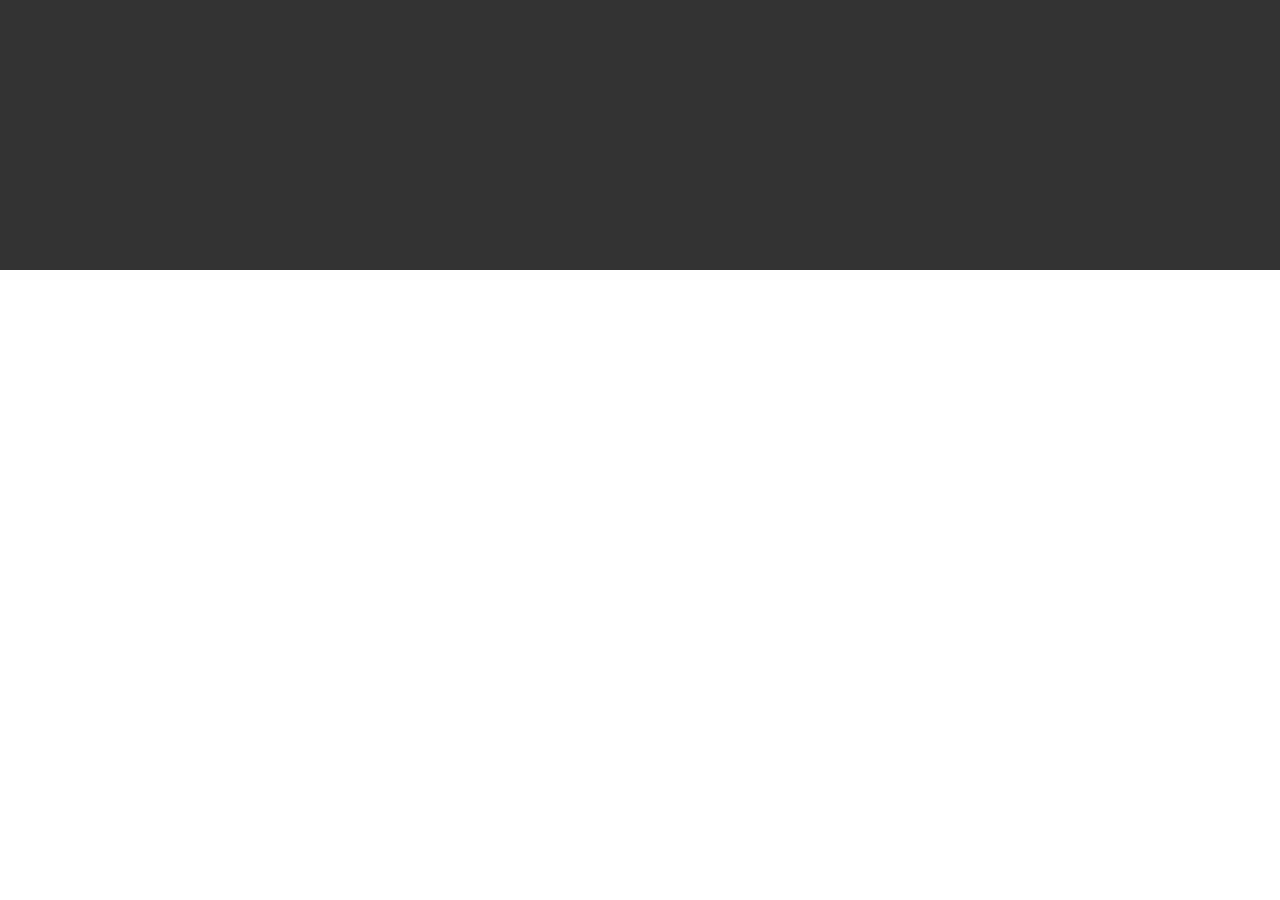
==== resources/app/index.html @ 0a2c73c4 "initial prototype gui" ====
<!DOCTYPE html>
<html lang="en">
<head>
    <meta charset="UTF-8">
    <link rel="stylesheet" href="static/css/base.css"/>
    <link rel="stylesheet" href="static/lib/astiloader/astiloader.css">
    <link rel="stylesheet" href="static/lib/astimodaler/astimodaler.css">
    <link rel="stylesheet" href="static/lib/astinotifier/astinotifier.css">
    <link rel="stylesheet" href="static/lib/font-awesome-4.7.0/css/font-awesome.min.css">
</head>
<body>
    <div class="top" id="controls">
    </div>
    <div class="bottom" id="display">
    </div>
    <script src="static/js/index.js"></script>
    <script src="static/lib/astiloader/astiloader.js"></script>
    <script src="static/lib/astimodaler/astimodaler.js"></script>
    <script src="static/lib/astinotifier/astinotifier.js"></script>
    <script src="static/lib/chart/chart.min.js"></script>
    <script type="text/javascript">
        index.init();
    </script>
</body>
</html>
---- resources/app/static/css/base.css ----
* {
    box-sizing:  border-box;
}

html, body {
    background-color: #fff;
    color: #333;
    height: 100%;
    margin: 0;
    width: 100%;
    overflow: hidden;
}

.top {
    background-color: #333;
    color: #fff;
    width: 100%;
    height: 30%;
    overflow: auto;
}

.bottom {
    width: 100%;
    height: 70%;
    overflow: auto;
}

.left {
    float: left;
    /* height: 100%; */
    overflow: auto;
    width: 40%;
}

.dir {
    cursor: pointer;
    padding: 3px;
}

.dir .fa {
    margin-right: 5px;
}

.right {
    float: right;
    /* height: 100%; */
    overflow: auto;
    width: 60%;
}

.title {
    font-size: 1.5em;
    text-align: center;
    word-wrap: break-word;
}

.panel {
    background-color: #f1f1f1;
    border: solid 1px #e1e1e1;
    border-radius: 4px;
    margin-top: 15px;
    padding: 15px;
    text-align: center;
}

.stat {
    font-weight: bold;
}

.chart_title {
    margin-bottom: 5px;
}
---- resources/app/static/lib/astiloader/astiloader.css ----
.astiloader {
    color: #fff;
    display: none;
    height: 100%;
    left: 0;
    position: absolute;
    top: 0;
    width: 100%;
    z-index: 1;
}
.astiloader-background {
    background-color: #000;
    height: 100%;
    left: 0;
    opacity: 0.7;
    position: absolute;
    top: 0;
    width: 100%;
}
.astiloader-table {
    display: table;
    height: 100%;
    left: 0;
    position: absolute;
    top: 0;
    width: 100%;
}
.astiloader-content {
    display: table-cell;
    height: 100%;
    text-align: center;
    vertical-align: middle;
    width: 100%;
}
---- resources/app/static/lib/astimodaler/astimodaler.css ----
.astimodaler {
    color: #fff;
    display: none;
    height: 100%;
    left: 0;
    position: fixed;
    top: 0;
    width: 100%;
    z-index: 1;
}
.astimodaler-background {
    background-color: #000;
    height: 100%;
    left: 0;
    opacity: 0.7;
    position: absolute;
    top: 0;
    width: 100%;
}
.astimodaler-table {
    display: table;
    height: 100%;
    left: 0;
    position: absolute;
    top: 0;
    width: 100%;
}
.astimodaler-wrapper {
    display: table-cell;
    height: 100%;
    padding: 2em;
    text-align: center;
    vertical-align: middle;
    width: 100%;
}
.astimodaler-body {
    background-color: #f1f1f1;
    border-radius: 5px;
    color: #333;
    padding: 2em;
    position: relative;
}
.astimodaler-close {
    cursor: pointer;
    position: absolute;
    right: 0.65em;
    top: 0.65em;
}
---- resources/app/static/lib/astinotifier/astinotifier.css ----
.astinotifier {
    right: 0;
    position: fixed;
    top: 0;
    width: 100%;
    z-index: 1;
}
@media (min-width: 768px) {
    .astinotifier {
        max-width: 400px;
    }
}
.astinotifier-wrapper {
    padding: 10px 10px 0 10px;
}
.astinotifier-item {
    width: 100%;
    border-radius: 4px;
    display: table;
    padding: 20px;
    text-shadow: 0 1px 0 rgba(255, 255, 255, .2);
    -webkit-box-shadow: inset 0 1px 0 rgba(255, 255, 255, .25), 0 1px 2px rgba(0, 0, 0, .05);
    box-shadow: inset 0 1px 0 rgba(255, 255, 255, .25), 0 1px 2px rgba(0, 0, 0, .05);
    box-sizing: border-box;
}
.astinotifier-item.success {
    color: #3c763d;
    background-color: #dff0d8;
    background-image: -webkit-linear-gradient(top, #dff0d8 0, #c8e5bc 100%);
    background-image: -o-linear-gradient(top, #dff0d8 0, #c8e5bc 100%);
    background-image: -webkit-gradient(linear, left top, left bottom, from(#dff0d8), to(#c8e5bc));
    background-image: linear-gradient(to bottom, #dff0d8 0, #c8e5bc 100%);
    filter: progid:DXImageTransform.Microsoft.gradient(startColorstr='#ffdff0d8', endColorstr='#ffc8e5bc', GradientType=0);
    background-repeat: repeat-x;
    border-color: #b2dba1
}
.astinotifier-item.info {
    color: #31708f;
    background-color: #d9edf7;
    background-image: -webkit-linear-gradient(top, #d9edf7 0, #b9def0 100%);
    background-image: -o-linear-gradient(top, #d9edf7 0, #b9def0 100%);
    background-image: -webkit-gradient(linear, left top, left bottom, from(#d9edf7), to(#b9def0));
    background-image: linear-gradient(to bottom, #d9edf7 0, #b9def0 100%);
    filter: progid:DXImageTransform.Microsoft.gradient(startColorstr='#ffd9edf7', endColorstr='#ffb9def0', GradientType=0);
    background-repeat: repeat-x;
    border-color: #9acfea
}
.astinotifier-item.warning {
    color: #8a6d3b;
    background-color: #fcf8e3;
    background-image: -webkit-linear-gradient(top, #fcf8e3 0, #f8efc0 100%);
    background-image: -o-linear-gradient(top, #fcf8e3 0, #f8efc0 100%);
    background-image: -webkit-gradient(linear, left top, left bottom, from(#fcf8e3), to(#f8efc0));
    background-image: linear-gradient(to bottom, #fcf8e3 0, #f8efc0 100%);
    filter: progid:DXImageTransform.Microsoft.gradient(startColorstr='#fffcf8e3', endColorstr='#fff8efc0', GradientType=0);
    background-repeat: repeat-x;
    border-color: #f5e79e
}
.astinotifier-item.error {
    color: #a94442;
    background-color: #f2dede;
    background-image: -webkit-linear-gradient(top, #f2dede 0, #e7c3c3 100%);
    background-image: -o-linear-gradient(top, #f2dede 0, #e7c3c3 100%);
    background-image: -webkit-gradient(linear, left top, left bottom, from(#f2dede), to(#e7c3c3));
    background-image: linear-gradient(to bottom, #f2dede 0, #e7c3c3 100%);
    filter: progid:DXImageTransform.Microsoft.gradient(startColorstr='#fff2dede', endColorstr='#ffe7c3c3', GradientType=0);
    background-repeat: repeat-x;
    border-color: #dca7a7
}
.astinotifier-label {
    display: table-cell;
    text-align: center;
    vertical-align: middle;
}
.astinotifier-close {
    cursor: pointer;
    display: table-cell;
    text-align: right;
    vertical-align: middle;
    width: 25px;
}
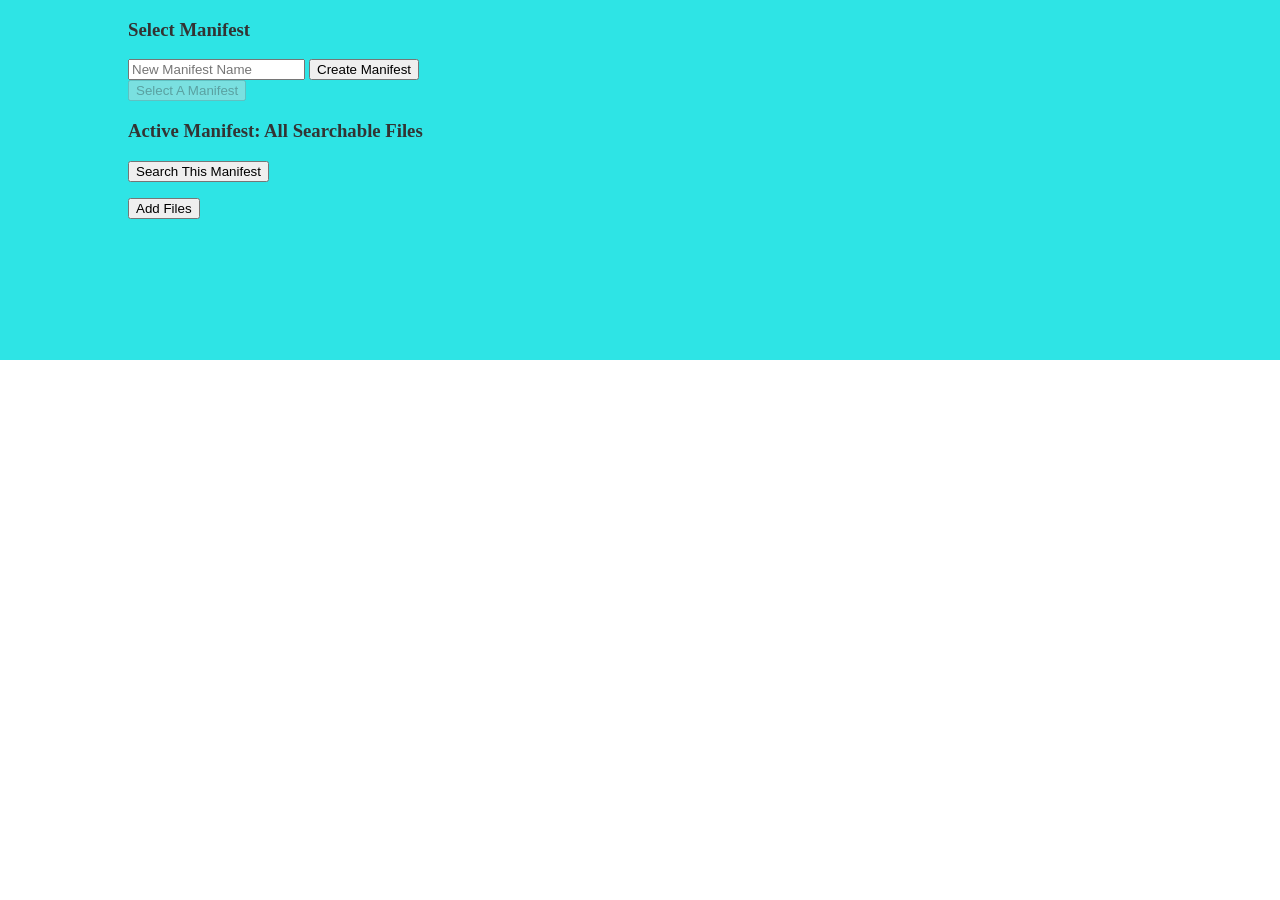
==== commit e72e010e: "stable version before adding docsheet creation interface" ====
--- a/resources/app/index.html
+++ b/resources/app/index.html
@@ -3,6 +3,9 @@
 <head>
     <meta charset="UTF-8">
     <link rel="stylesheet" href="static/css/base.css"/>
+    <link rel="stylesheet" href="static/css/controls.css"/>
+    <link rel="stylesheet" href="static/css/list.css"/>
+    <link rel="stylesheet" href="static/css/result.css"/>
     <link rel="stylesheet" href="static/lib/astiloader/astiloader.css">
     <link rel="stylesheet" href="static/lib/astimodaler/astimodaler.css">
     <link rel="stylesheet" href="static/lib/astinotifier/astinotifier.css">
@@ -10,6 +13,22 @@
 </head>
 <body>
     <div class="top" id="controls">
+        <div class="left_control" id="control_left">
+            <h3 id="left_header">Select Manifest</h3>
+            <form id="data_inputs">
+                <input type="text" name="text_input" id="text_input" placeholder="New Manifest Name"/>
+                <button id="click_input" type="submit" onclick="index.submitAction(event);">Create Manifest</button>
+            </form>
+        </div>
+        <div class="right_control" id="manifest_display">
+            <button id="gotoselect" type="button" onclick="index.toSelect();" disabled>Select A Manifest</button>
+            <h3>Active Manifest: <span id="manifest_name">All Searchable Files</span></h3>
+            <button id="gotosearch" type="button" onclick="index.toSearch();">Search This Manifest</button>
+            <div style="overflow:auto;">
+                <ul id="manifest_contents"></ul>
+                <button id="gotomanifest" type="button" onclick="index.toManage(index.manifest);">Add Files</button>
+            </div>
+        </div>
     </div>
     <div class="bottom" id="display">
     </div>
--- a/resources/app/static/css/base.css
+++ b/resources/app/static/css/base.css
@@ -12,23 +12,27 @@
 }
 
 .top {
-    background-color: #333;
-    color: #fff;
+    background-color: #2EE4E5;
+    color: #333;
     width: 100%;
-    height: 30%;
+    height: 40%;
     overflow: auto;
+    padding-left: 10%;
+    padding-right: 10%;
 }
 
 .bottom {
     width: 100%;
-    height: 70%;
+    height: 60%;
     overflow: auto;
+    padding-left: 10%;
+    padding-right: 10%;
 }
 
 .left {
     float: left;
     /* height: 100%; */
-    overflow: auto;
+    /* overflow: auto; */
     width: 40%;
 }
 
@@ -44,7 +48,7 @@
 .right {
     float: right;
     /* height: 100%; */
-    overflow: auto;
+    /* overflow: auto; */
     width: 60%;
 }
 
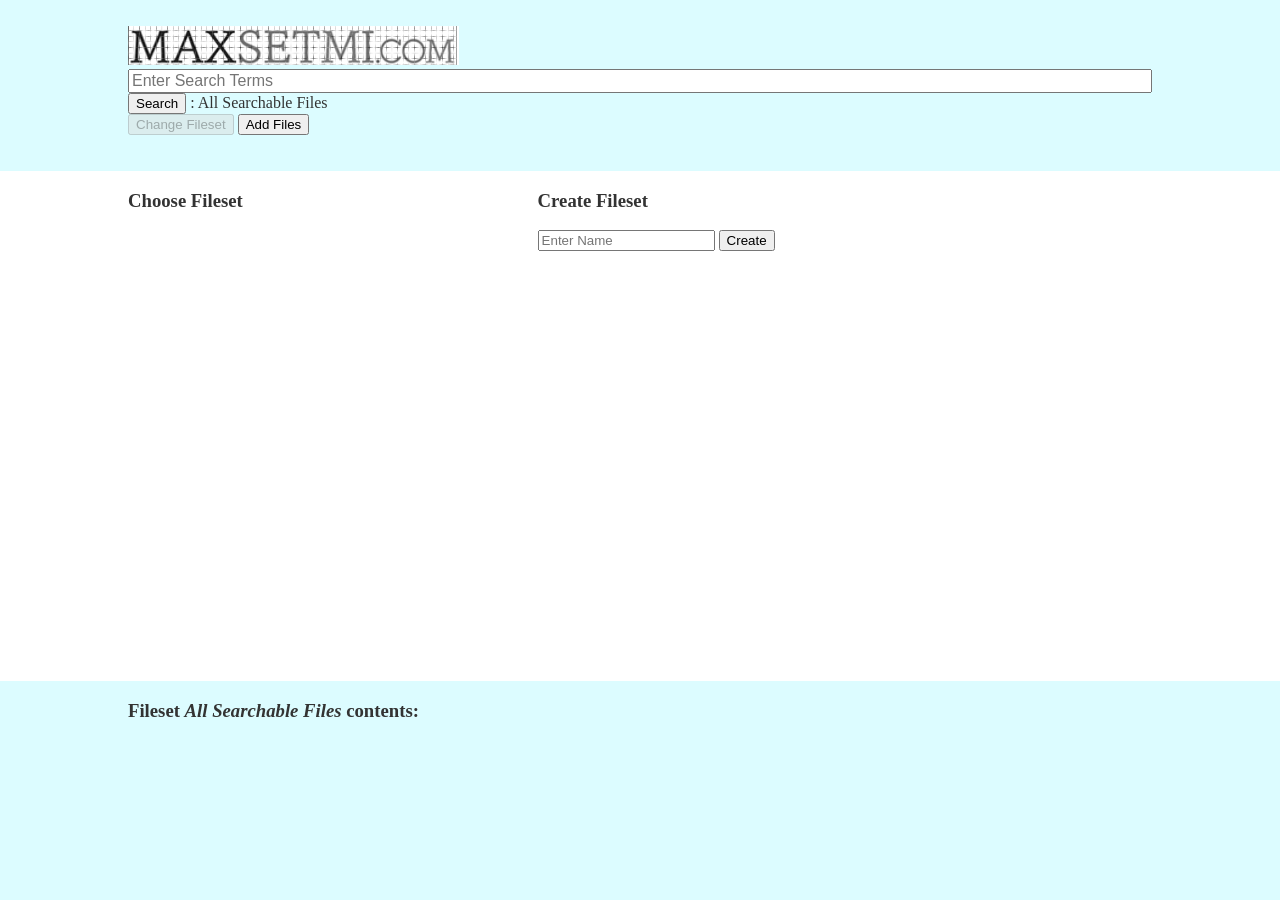
==== commit 7f0ae4d3: "working version, 0.1" ====
--- a/resources/app/index.html
+++ b/resources/app/index.html
@@ -3,36 +3,94 @@
 <head>
     <meta charset="UTF-8">
     <link rel="stylesheet" href="static/css/base.css"/>
-    <link rel="stylesheet" href="static/css/controls.css"/>
-    <link rel="stylesheet" href="static/css/list.css"/>
-    <link rel="stylesheet" href="static/css/result.css"/>
     <link rel="stylesheet" href="static/lib/astiloader/astiloader.css">
     <link rel="stylesheet" href="static/lib/astimodaler/astimodaler.css">
     <link rel="stylesheet" href="static/lib/astinotifier/astinotifier.css">
     <link rel="stylesheet" href="static/lib/font-awesome-4.7.0/css/font-awesome.min.css">
 </head>
 <body>
-    <div class="top" id="controls">
-        <div class="left_control" id="control_left">
-            <h3 id="left_header">Select Manifest</h3>
-            <form id="data_inputs">
-                <input type="text" name="text_input" id="text_input" placeholder="New Manifest Name"/>
-                <button id="click_input" type="submit" onclick="index.submitAction(event);">Create Manifest</button>
+    <div class="top" id="header">
+        <div class="logo">
+            <img class="logosize" src="static/images/maxsetmi-grid-logo.png"/>
+        </div>
+        <div class="search">
+            <form id="search_form">
+                <input class="search_textbox" type="text" id="textbox" placeholder="Enter Search Terms"/>
+                <br>
+                <button class="searchButton" id="searchButton" type="submit" onclick="index.goSearch(event);">Search</button>
+                <label> : <span id="manifest_name_top">All Searchable Files</span></label>
             </form>
         </div>
-        <div class="right_control" id="manifest_display">
-            <button id="gotoselect" type="button" onclick="index.toSelect();" disabled>Select A Manifest</button>
-            <h3>Active Manifest: <span id="manifest_name">All Searchable Files</span></h3>
-            <button id="gotosearch" type="button" onclick="index.toSearch();">Search This Manifest</button>
-            <div style="overflow:auto;">
-                <ul id="manifest_contents"></ul>
-                <button id="gotomanifest" type="button" onclick="index.toManage(index.manifest);">Add Files</button>
+        <div class="mode_select">
+            <button id="gotoselect" type="button" onclick="index.toSelect();" disabled>Change Fileset</button>
+            <button id="gotomanifest" type="button" onclick="index.toAddFile();">Add Files</button>
+        </div>
+    </div>
+    <div class="content">
+        <div class="middle" id="display_select">
+            <div class="left">
+                <h3>Choose Fileset</h3>
+                <ul id="manifest_selection_list"></ul>
+            </div>
+            <div class="right">
+                <h3>Create Fileset</h3>
+                <form id="manifest_creation">
+                    <input class="create_text" type="text" id="new_manifest_name" placeholder="Enter Name"/>
+                    <button id="create_button" type="submit" onclick="index.createManifest(event);">Create</button>
+                </form>
             </div>
         </div>
+        <div class="middle" id="display_addfile" style="display:none">
+            <div class="left">
+                <h3>Browse</h3>
+                <h5 id="cwd">unknown</h5>
+                <ul id="addfile_navigation"></ul>
+            </div>
+            <div class="right">
+                <h3>Select File</h3>
+                <button id="select_all" onclick="data.addAllFiles();">All</button>
+                <ul id="addfile_selection"></ul>
+            </div>
+        </div>
+        <div class="middle" id="display_docsheet" style="display:none">
+            <div class="left">
+                <h3>Browse</h3>
+                <h5 id="cwd2">unknown</h5>
+                <ul id="docsheet_navigation"></ul>
+            </div>
+            <div class="right">
+                <h3>Export</h3>
+                <h5 id="selectedFile"></h5>
+                <form id="docsheet_inputs">
+                    <input type="text" name="text_input" id="docsheet_name" placeholder="DocSheet Name"/>
+                    <button id="docsheet_submit" type="submit" onclick="data.createDocSheet(event);">Create DocSheet</button>
+                </form>
+            </div>
+        </div>
+        <div class="result" id="display_search" style="display:none">
+            <div class="fileselect" id="resultmenu">
+                <h3>Matched Files</h3>
+                <ul id="matchedFiles"></ul>
+            </div>
+            <div class="searchResults" id="resultoutput">
+                <h3 id="currentFile">Select a File</h3>
+                <p class="searchstat">
+                    <button id="prevResults" onclick="index.searchPrev()" disabled>prev</button>
+                    <span id="firstindex">0</span> to <span id="lastindex">15</span> of <span id="fullresultcount">0</span>
+                    <button id="nextResults" onclick="index.searchNext()" disabled>next</button>
+                </p>
+                <div class="resultlist" id="resultdisplay"></div>
+            </div>
+        </div>
+        <div class="bottom" id="footer">
+            <h3>Fileset <em id="manifest_name_bottom">All Searchable Files</em> contents:</h3>
+            <button id="delete_manifest_b" type="button" onclick="index.deleteman()" style="display:none;">Delete This Fileset</button>
+            <ul id="manifest_contents"></ul>
+        </div>
     </div>
-    <div class="bottom" id="display">
-    </div>
+
     <script src="static/js/index.js"></script>
+    <script src="static/js/data.js"></script>
     <script src="static/lib/astiloader/astiloader.js"></script>
     <script src="static/lib/astimodaler/astimodaler.js"></script>
     <script src="static/lib/astinotifier/astinotifier.js"></script>
--- a/resources/app/static/css/base.css
+++ b/resources/app/static/css/base.css
@@ -11,19 +11,77 @@
     overflow: hidden;
 }
 
+li {
+    cursor: pointer;
+}
+
+span.highlight {
+    background-color: #A8F27C;
+}
+
 .top {
-    background-color: #2EE4E5;
+    background-color: rgb(220, 252, 255);
     color: #333;
     width: 100%;
+    height: 19%;
+    overflow: auto;
+    padding-left: 10%;
+    padding-right: 10%;
+    padding-top: 2%;
+}
+
+img.logosize {
+    height: 90%;
+    width: auto;
+}
+
+.logo {
+    height: 30%;
+}
+
+/* .search {
     height: 40%;
+} */
+
+button.searchButton {
+    display: inline;
+}
+
+input.search_textbox {
+    font-size: 16px;
+    width: 100%;
+}
+
+/* .mode_select {
+    height: 20%;
+} */
+
+.content {
+    width: 100%;
+    height: 81%;
+    overflow: hidden;
+}
+
+.middle {
+    width: 100%;
+    height: 70%;
     overflow: auto;
     padding-left: 10%;
     padding-right: 10%;
 }
 
 .bottom {
+    background-color: rgb(220, 252, 255);
     width: 100%;
-    height: 60%;
+    height: 30%;
+    overflow: auto;
+    padding-left: 10%;
+    padding-right: 10%;
+}
+
+.result {
+    width: 100%;
+    height: 100%;
     overflow: auto;
     padding-left: 10%;
     padding-right: 10%;
@@ -36,15 +94,6 @@
     width: 40%;
 }
 
-.dir {
-    cursor: pointer;
-    padding: 3px;
-}
-
-.dir .fa {
-    margin-right: 5px;
-}
-
 .right {
     float: right;
     /* height: 100%; */
@@ -52,25 +101,24 @@
     width: 60%;
 }
 
-.title {
-    font-size: 1.5em;
-    text-align: center;
-    word-wrap: break-word;
+.fileselect {
+    float: left;
+    width: 24%;
 }
 
-.panel {
-    background-color: #f1f1f1;
-    border: solid 1px #e1e1e1;
-    border-radius: 4px;
-    margin-top: 15px;
-    padding: 15px;
+.searchResults {
+    float: right;
+    width: 74%;
+}
+
+.resultlist {
+    overflow: auto;
+}
+
+.searchstat{ 
     text-align: center;
 }
 
-.stat {
-    font-weight: bold;
-}
-
-.chart_title {
-    margin-bottom: 5px;
+h3#currentFile {
+    text-align: center;
 }
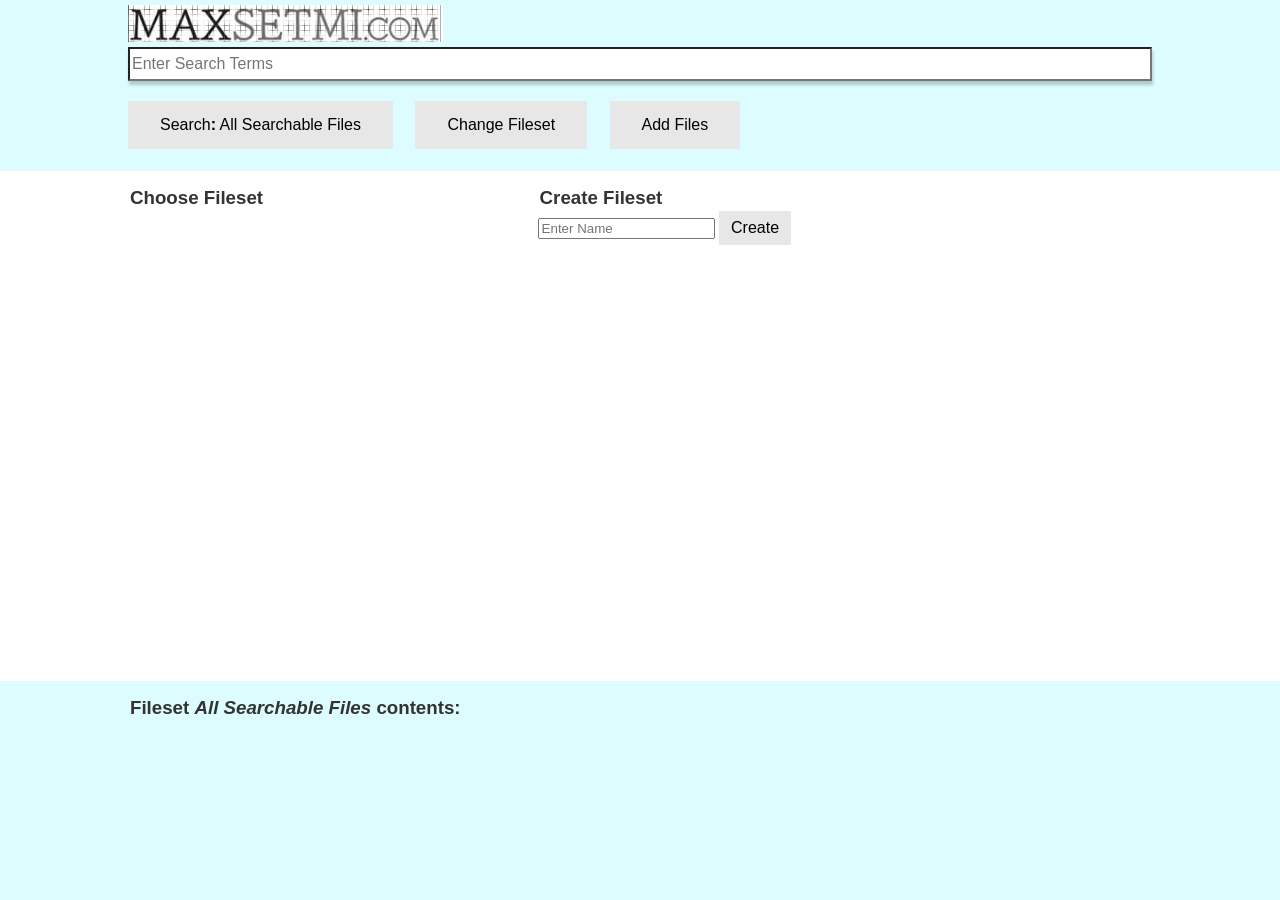
==== commit a931cbfe: "all features inplemented version" ====
--- a/resources/app/index.html
+++ b/resources/app/index.html
@@ -17,13 +17,10 @@
             <form id="search_form">
                 <input class="search_textbox" type="text" id="textbox" placeholder="Enter Search Terms"/>
                 <br>
-                <button class="searchButton" id="searchButton" type="submit" onclick="index.goSearch(event);">Search</button>
-                <label> : <span id="manifest_name_top">All Searchable Files</span></label>
+                <button class="interface" id="searchButton" type="submit" onclick="index.goSearch(event);">Search<strong>:</strong> <span id="manifest_name_top">All Searchable Files</span></button>
+                <button class="interface" id="gotoselect" type="button" onclick="index.toSelect();" disabled>Change Fileset</button>
+                <button class="interface" id="gotomanifest" type="button" onclick="index.toAddFile();">Add Files</button>
             </form>
-        </div>
-        <div class="mode_select">
-            <button id="gotoselect" type="button" onclick="index.toSelect();" disabled>Change Fileset</button>
-            <button id="gotomanifest" type="button" onclick="index.toAddFile();">Add Files</button>
         </div>
     </div>
     <div class="content">
@@ -42,8 +39,7 @@
         </div>
         <div class="middle" id="display_addfile" style="display:none">
             <div class="left">
-                <h3>Browse</h3>
-                <h5 id="cwd">unknown</h5>
+                <h3>Browse <em id="cwd">unknown</em></h3>
                 <ul id="addfile_navigation"></ul>
             </div>
             <div class="right">
@@ -54,8 +50,7 @@
         </div>
         <div class="middle" id="display_docsheet" style="display:none">
             <div class="left">
-                <h3>Browse</h3>
-                <h5 id="cwd2">unknown</h5>
+                <h3>Browse <em id="cwd2">unknown</em></h3>
                 <ul id="docsheet_navigation"></ul>
             </div>
             <div class="right">
@@ -67,6 +62,17 @@
                 </form>
             </div>
         </div>
+        <div class="middle" id="display_fileinfo" style="display:none">
+            <h3 class="center" id="fileinfo_name">Select File</h3>
+            <p class="center">
+                <button onclick="index.exportDocSheetButton();">Export DocSheet</button>
+                <br>
+                <button id="fileinfo_prev" onclick="index.fileinfoprev()">prev</button>
+                <span id="fileinfo_start">0</span> to <span id="fileinfo_end">0</span> of <span id="fileinfo_total">0</span>
+                <button id="fileinfo_next" onclick="index.fileinfonext()">next</button>
+            </p>
+            <p id="fileinfo_content"></p>
+        </div>
         <div class="result" id="display_search" style="display:none">
             <div class="fileselect" id="resultmenu">
                 <h3>Matched Files</h3>
@@ -74,7 +80,7 @@
             </div>
             <div class="searchResults" id="resultoutput">
                 <h3 id="currentFile">Select a File</h3>
-                <p class="searchstat">
+                <p class="searchstat" id="searchnavigation">
                     <button id="prevResults" onclick="index.searchPrev()" disabled>prev</button>
                     <span id="firstindex">0</span> to <span id="lastindex">15</span> of <span id="fullresultcount">0</span>
                     <button id="nextResults" onclick="index.searchNext()" disabled>next</button>
@@ -85,6 +91,7 @@
         <div class="bottom" id="footer">
             <h3>Fileset <em id="manifest_name_bottom">All Searchable Files</em> contents:</h3>
             <button id="delete_manifest_b" type="button" onclick="index.deleteman()" style="display:none;">Delete This Fileset</button>
+            <button id="clearManifest" type="button" onclick="index.clearman()" style="display:none;">Clear Fileset</button>
             <ul id="manifest_contents"></ul>
         </div>
     </div>
--- a/resources/app/static/css/base.css
+++ b/resources/app/static/css/base.css
@@ -9,6 +9,16 @@
     margin: 0;
     width: 100%;
     overflow: hidden;
+    font-family: sans-serif;
+}
+
+h3 {
+    margin: 2px;
+    margin-top: 16px;
+}
+
+ul {
+    list-style-type: none;
 }
 
 li {
@@ -27,7 +37,7 @@
     overflow: auto;
     padding-left: 10%;
     padding-right: 10%;
-    padding-top: 2%;
+    padding-top: 5px;
 }
 
 img.logosize {
@@ -36,20 +46,40 @@
 }
 
 .logo {
-    height: 30%;
+    height: 25%;
 }
 
 /* .search {
     height: 40%;
 } */
 
-button.searchButton {
-    display: inline;
+button {
+    background-color: #e7e7e7;
+    color: black;
+    border: none;
+    text-align: center;
+    text-decoration: none;
+    font-size: 16px;
+    padding: 8px 12px;
+}
+
+button.interface {
+    background-color: #e7e7e7;
+    color: black;
+    border: none;
+    text-align: center;
+    text-decoration: none;
+    display: inline-block;
+    font-size: 16px;
+    padding: 15px 32px;
+    margin: 20px 18px 5px 0px;
 }
 
 input.search_textbox {
     font-size: 16px;
+    line-height: 1.8;
     width: 100%;
+    box-shadow: 1px 4px 3px 0 rgba(0, 0, 0, 0.2)
 }
 
 /* .mode_select {
@@ -121,4 +151,14 @@
 
 h3#currentFile {
     text-align: center;
+}
+
+.center {
+    text-align: center;
+}
+
+.toRead {
+    cursor: pointer;
+    text-decoration: underline;
+    color: #50ba12
 }
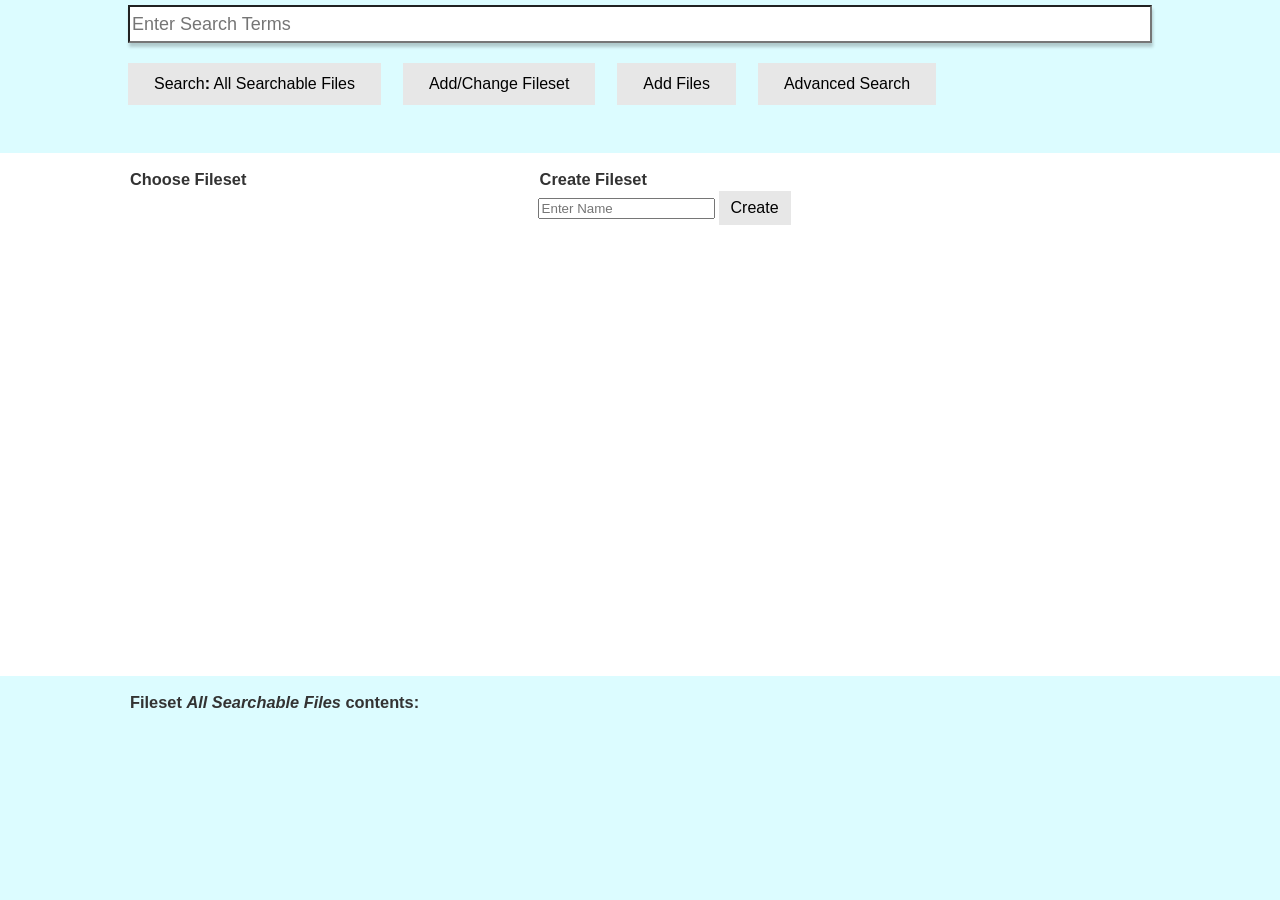
==== commit 55a2bf01: "stable version of old install" ====
--- a/resources/app/index.html
+++ b/resources/app/index.html
@@ -9,21 +9,71 @@
     <link rel="stylesheet" href="static/lib/font-awesome-4.7.0/css/font-awesome.min.css">
 </head>
 <body>
+    <div class="full" id="license" style="display:none">
+      <h2 class="center">Enter Product Key*</h2>
+      <form id="license_form">
+        <input class="search_textbox" type="text" id="licensebox" placeholder="Product Key"/>
+        <br>
+        <button class="interface" id="licenseButton" type="submit" onclick="index.submitLicense(event);">Submit</button>
+      </form>
+      <p>* Will replace any previously entered product key</p>
+    </div>
     <div class="top" id="header">
-        <div class="logo">
-            <img class="logosize" src="static/images/maxsetmi-grid-logo.png"/>
+      <form id="search_form">
+          <input class="search_textbox" type="text" id="textbox" placeholder="Enter Search Terms"/>
+          <br>
+          <button class="interface" id="searchButton" type="submit" onclick="index.goSearch(event);">Search<strong>:</strong> <span id="manifest_name_top">All Searchable Files</span></button>
+          <button class="interface" id="gotoselect" type="button" onclick="index.toSelect();" disabled>Add/Change Fileset</button>
+          <button class="interface" id="gotomanifest" type="button" onclick="index.toAddFile();">Add Files</button>
+          <button class="interface" id="gotoadvanced" type="button" onclick="index.toggleadvanced();">Advanced Search</button>
+          <button class="interface" id="back_to_search" type="button" onclick="index.refreshSearch(false);index.toSearch();" style="display:none;">Back</button>
+      </form>
+      <form id="search_form_adv" style="display:none">
+        <label>Block: </label>
+        <select name="searchBlockType" id="searchBlockType">
+          <option value="sentence">Sentence</option>
+          <option value="paragraph">Paragraph</option>
+        </select>
+        <label>Amount: </label>
+        <input type="number" name="blockamount" id="blockamount" min="1" max="200" value="1"/>
+        <br>
+        <div class="adv-column-left">
+          <label>All: </label>
+          <select name="all_type" id="all_type">
+            <option value="match">Match</option>
+            <option value="contains">Contains</option>
+          </select>
+          <input class="search_textbox_adv" type="text" id="alltextbox" placeholder="Enter Search Terms"/>
+          <br>
+          <br>
+          <label>Not: </label>
+          <select name="not_type" id="not_type">
+            <option value="match">Match</option>
+            <option value="contains">Contains</option>
+          </select>
+          <input class="search_textbox_adv" type="text" id="nottextbox" placeholder="Enter Search Terms"/>
         </div>
-        <div class="search">
-            <form id="search_form">
-                <input class="search_textbox" type="text" id="textbox" placeholder="Enter Search Terms"/>
-                <br>
-                <button class="interface" id="searchButton" type="submit" onclick="index.goSearch(event);">Search<strong>:</strong> <span id="manifest_name_top">All Searchable Files</span></button>
-                <button class="interface" id="gotoselect" type="button" onclick="index.toSelect();" disabled>Change Fileset</button>
-                <button class="interface" id="gotomanifest" type="button" onclick="index.toAddFile();">Add Files</button>
-            </form>
+        <div class="adv-column-right">
+          <label>Any: </label>
+          <select name="any_type" id="any_type">
+            <option value="match">Match</option>
+            <option value="contains">Contains</option>
+          </select>
+          <input class="search_textbox_adv" type="text" id="anytextbox" placeholder="Enter Search Terms"/>
+          <br>
+          <button class="interface" id="advSearchButton" type="submit" onclick="index.goAdvSearch(event);">Search<strong>:</strong> <span id="manifest_name_top_adv">All Searchable Files</span></button>
+          <button class="interface" id="advgotoselect" type="button" onclick="index.toSelect();" disabled>Add/Change Fileset</button>
+          <button class="interface" id="advgotomanifest" type="button" onclick="index.toAddFile();">Add Files</button>
+          <button class="interface" id="advclear" type="button" onclick="index.clearAdvSearch();">Clear Search</button>
+          <button class="interface" id="gotobasic" type="button" onclick="index.toggleadvanced();">Basic Search</button>
+          <button class="interface" id="back_to_search_adv" type="button" onclick="index.refreshSearch(false);index.toSearch();" style="display:none;">Back</button>
         </div>
+      </form>
     </div>
-    <div class="content">
+    <iframe class="helpwindow" id="fileset_help" url="filesets.html" style="display:none"></iframe>
+    <iframe class="helpwindow" id="search_help" url="searching.html" style="display:none"></iframe>
+    <iframe class="htlpwindow" id="docsheet_help" url="docsheets.html" style="display:none"></iframe>
+    <div class="content" id="contentBox">
         <div class="middle" id="display_select">
             <div class="left">
                 <h3>Choose Fileset</h3>
@@ -39,7 +89,7 @@
         </div>
         <div class="middle" id="display_addfile" style="display:none">
             <div class="left">
-                <h3>Browse <em id="cwd">unknown</em></h3>
+                <h3>Folder <em id="cwd">unknown</em></h3>
                 <ul id="addfile_navigation"></ul>
             </div>
             <div class="right">
@@ -48,24 +98,25 @@
                 <ul id="addfile_selection"></ul>
             </div>
         </div>
-        <div class="middle" id="display_docsheet" style="display:none">
+        <div class="middle" id="display_export" style="display:none">
             <div class="left">
-                <h3>Browse <em id="cwd2">unknown</em></h3>
+                <h3>Folder <em id="cwd2">unknown</em></h3>
                 <ul id="docsheet_navigation"></ul>
             </div>
             <div class="right">
                 <h3>Export</h3>
-                <h5 id="selectedFile"></h5>
-                <form id="docsheet_inputs">
-                    <input type="text" name="text_input" id="docsheet_name" placeholder="DocSheet Name"/>
-                    <button id="docsheet_submit" type="submit" onclick="data.createDocSheet(event);">Create DocSheet</button>
+                <form id="export_inputs">
+                    <input type="radio" name="type" id="export_type_txt" checked> Text</input>
+                    <input type="radio" name="type" id="export_type_csv"> CSV</input> <br>
+                    <input type="text" name="text_input" id="export_name" placeholder="Export File Name"/>
+                    <button id="docsheet_submit" type="submit" onclick="data.ExportSearch(event);">Save</button>
                 </form>
             </div>
         </div>
         <div class="middle" id="display_fileinfo" style="display:none">
             <h3 class="center" id="fileinfo_name">Select File</h3>
             <p class="center">
-                <button onclick="index.exportDocSheetButton();">Export DocSheet</button>
+                <!-- <button onclick="index.exportDocSheetButton();" id="fileinfo_docsheet">Export DocSheet</button> -->
                 <br>
                 <button id="fileinfo_prev" onclick="index.fileinfoprev()">prev</button>
                 <span id="fileinfo_start">0</span> to <span id="fileinfo_end">0</span> of <span id="fileinfo_total">0</span>
@@ -77,6 +128,7 @@
             <div class="fileselect" id="resultmenu">
                 <h3>Matched Files</h3>
                 <ul id="matchedFiles"></ul>
+                <button id="exportsearch" onclick="index.toexportsearch()" style="display:none">Export</button>
             </div>
             <div class="searchResults" id="resultoutput">
                 <h3 id="currentFile">Select a File</h3>
@@ -106,4 +158,4 @@
         index.init();
     </script>
 </body>
-</html>+</html>
--- a/resources/app/static/css/base.css
+++ b/resources/app/static/css/base.css
@@ -10,11 +10,12 @@
     width: 100%;
     overflow: hidden;
     font-family: sans-serif;
+    font-size: 14px;
 }
 
 h3 {
     margin: 2px;
-    margin-top: 16px;
+    margin-top: 17px;
 }
 
 ul {
@@ -23,17 +24,25 @@
 
 li {
     cursor: pointer;
+    line-height: 1.6;
 }
 
 span.highlight {
     background-color: #A8F27C;
 }
 
+.full {
+  width: 100%;
+  height: 100%;
+  overflow: auto;
+  padding: 5px 10% 0;
+}
+
 .top {
     background-color: rgb(220, 252, 255);
     color: #333;
     width: 100%;
-    height: 19%;
+    height: 17%;
     overflow: auto;
     padding-left: 10%;
     padding-right: 10%;
@@ -47,6 +56,11 @@
 
 .logo {
     height: 25%;
+}
+
+img.folderup {
+  height: 45px;
+  width: auto;
 }
 
 /* .search {
@@ -71,15 +85,32 @@
     text-decoration: none;
     display: inline-block;
     font-size: 16px;
-    padding: 15px 32px;
+    padding: 12px 26px;
     margin: 20px 18px 5px 0px;
 }
 
 input.search_textbox {
-    font-size: 16px;
+    font-size: 18px;
     line-height: 1.8;
     width: 100%;
     box-shadow: 1px 4px 3px 0 rgba(0, 0, 0, 0.2)
+}
+
+input.search_textbox_adv {
+  font-size: 18px;
+  line-height: 1.8;
+  width: 95%;
+  box-shadow: 1px 4px 3px 0 rgba(0, 0, 0, 0.2)
+}
+
+.adv-column-left {
+  width: 50%;
+  float: left;
+}
+
+.adv-column-right {
+  width: 50%;
+  float: right;
 }
 
 /* .mode_select {
@@ -88,7 +119,7 @@
 
 .content {
     width: 100%;
-    height: 81%;
+    height: 83%;
     overflow: hidden;
 }
 
@@ -134,6 +165,7 @@
 .fileselect {
     float: left;
     width: 24%;
+    overflow-x: hidden;
 }
 
 .searchResults {
@@ -145,7 +177,7 @@
     overflow: auto;
 }
 
-.searchstat{ 
+.searchstat{
     text-align: center;
 }
 
@@ -161,4 +193,4 @@
     cursor: pointer;
     text-decoration: underline;
     color: #50ba12
-}+}
